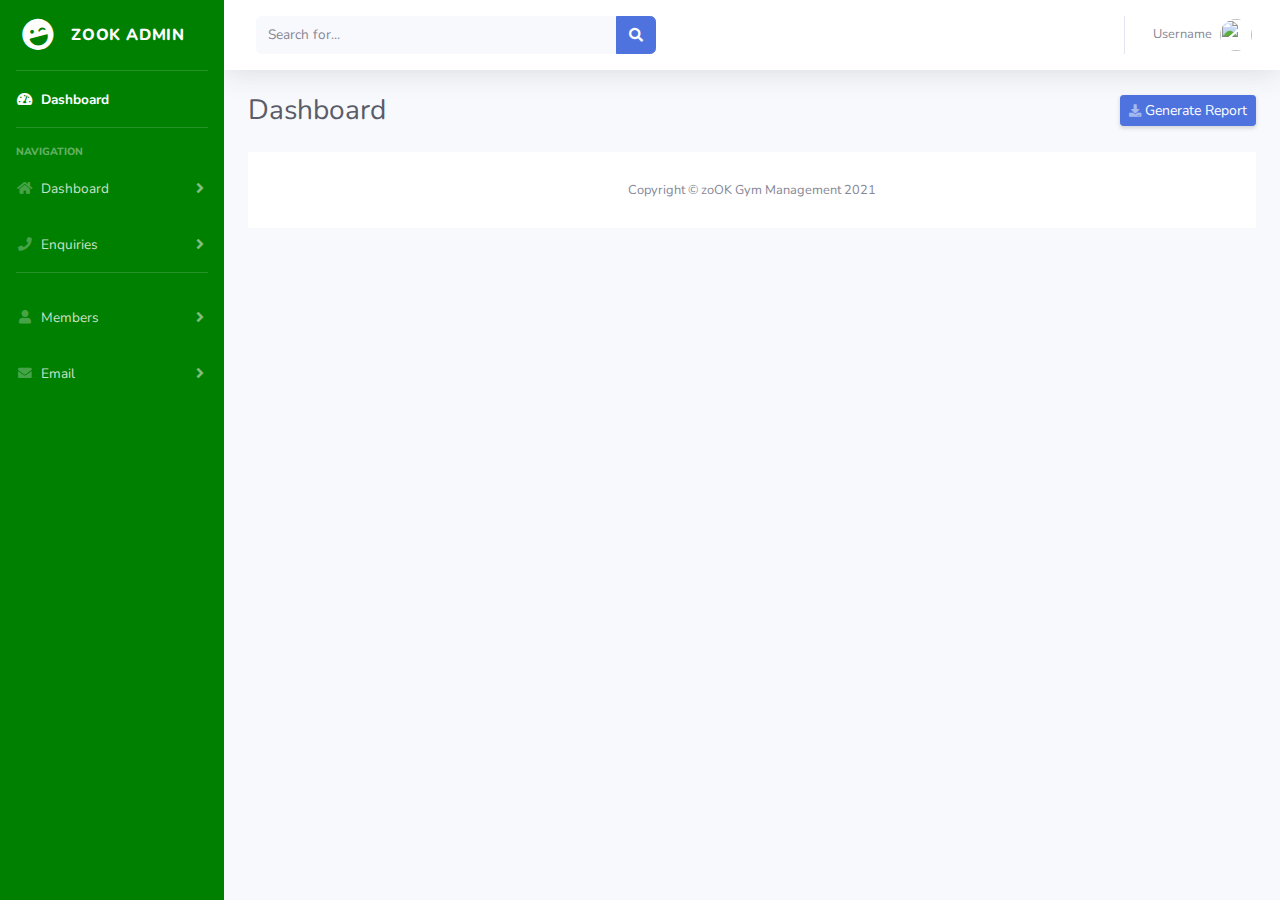
==== dashboard/index.html @ c9a029fc "123" ====
<!DOCTYPE html>
<html lang="en">

<head>

    <meta charset="utf-8">
    <meta http-equiv="X-UA-Compatible" content="IE=edge">
    <meta name="viewport" content="width=device-width, initial-scale=1, shrink-to-fit=no">
    <meta name="description" content="">
    <meta name="author" content="">

    <title> zoOK Admin - Dashboard</title>

    <!-- Custom fonts for this template-->
    <link href="vendor/fontawesome-free/css/all.min.css" rel="stylesheet" type="text/css">
    <link
        href="https://fonts.googleapis.com/css?family=Nunito:200,200i,300,300i,400,400i,600,600i,700,700i,800,800i,900,900i"
        rel="stylesheet">

    <!-- Custom styles for this template-->
    <link href="css/sb-admin-2.min.css" rel="stylesheet">

</head>

<body id="page-top">

    <!-- Page Wrapper -->
    <div id="wrapper">

        <!-- Sidebar -->
        <ul class="navbar-nav bg-green-primary sidebar sidebar-dark accordion" style="background-color:green" id="accordionSidebar">

            <!-- Sidebar - Brand -->
            <a class="sidebar-brand d-flex align-items-center justify-content-center" href="index.html">
                <div class="sidebar-brand-icon rotate-n-15">
                    <i class="fas fa-laugh-wink"></i>
                </div>
                <div class="sidebar-brand-text mx-3"> zoOK Admin <sup></sup></div>
            </a>

            <!-- Divider -->
            <hr class="sidebar-divider my-0">

            <!-- Nav Item - Dashboard -->
            <li class="nav-item active">
                <a class="nav-link" href="index.html">
                    <i class="fas fa-fw fa-tachometer-alt"></i>
                    <span>Dashboard</span></a>
            </li>

            <!-- Divider -->
            <hr class="sidebar-divider">

            <!-- Heading -->
            <div class="sidebar-heading">
                NAVIGATION
            </div>

            <!-- Nav Item -Dashboard--Collapse Menu -->
            <li class="nav-item">
                <a class="nav-link collapsed" href="#" data-toggle="collapse" data-target="#collapseTwo"
                    aria-expanded="true" aria-controls="collapseTwo">
                    <i class="fas fa-fw fa-home"></i>
                    <span>Dashboard</span>
                </a>
                <div id="collapseTwo" class="collapse" aria-labelledby="headingTwo" data-parent="#accordionSidebar">
                    <div class="bg-white py-2 collapse-inner rounded">
                        <h6 class="collapse-header">Dashboard facilities:</h6>
                        <a class="collapse-item" href="buttons.html">Dashboard Members</a>
                        <a class="collapse-item" href="cards.html">Dashboard Charts</a>
                        <a class="collapse-item" href="cards.html"> 
                            <i class="fas fa-fw fa-phone"></i>
                    <span>Enquiries</span>
                        </a>
                    </div>
                </div>
            </li>

            <!-- Nav Item -Enquiry- Collapse Menu -->
            <li class="nav-item">
                <a class="nav-link collapsed" href="#" data-toggle="collapse" data-target="#collapseUtilities"
                    aria-expanded="true" aria-controls="collapseUtilities">
                    <i class="fas fa-fw fa-phone"></i>
                    <span>Enquiries</span>
                </a>
                <div id="collapseUtilities" class="collapse" aria-labelledby="headingUtilities"
                    data-parent="#accordionSidebar">
                    <div class="bg-white py-2 collapse-inner rounded">
                      
                        <a class="collapse-item" href="utilities-color.html">Add Enquiry</a>
                        <a class="collapse-item" href="utilities-border.html">All Enquiry</a>
                      
                    </div>
                </div>
            </li>

            <!-- Divider -->
            <hr class="sidebar-divider">

          
            
            <!-- Nav Item - Members Collapse Menu -->
            <li class="nav-item">
                <a class="nav-link collapsed" href="#" data-toggle="collapse" data-target="#collapsePages"
                    aria-expanded="true" aria-controls="collapsePages">
                    <i class="fas fa-fw fa-user"></i>
                    <span>Members</span>
                </a>
                <div id="collapsePages" class="collapse" aria-labelledby="headingPages" data-parent="#accordionSidebar">
                    <div class="bg-white py-2 collapse-inner rounded">
                        <h6 class="collapse-header">Members Info</h6>
                        <a class="collapse-item" href="login.html">All Members</a>
                        <a class="collapse-item" href="register.html">Add Members</a>
                        <a class="collapse-item" href="forgot-password.html">Inactive Members</a>
                        <div class="collapse-divider"></div>
                      
                    </div>
                </div>
            </li>
            
            <li class="nav-item">
                <a class="nav-link collapsed" href="#" data-toggle="collapse" data-target="#collapseEmail"
                    aria-expanded="true" aria-controls="collapseEmail">
                    <i class="fas fa-fw fa-envelope"></i>
                    <span>Email</span>
                </a>
                <div id="collapseEmail" class="collapse" aria-labelledby="headingPages" data-parent="#accordionSidebar">
                    <div class="bg-white py-2 collapse-inner rounded">
                        
                        <a class="collapse-item" href="login.html">Schedule Email</a>
                        <a class="collapse-item" href="register.html">Send Email</a>
                        
                        <div class="collapse-divider"></div>
                      
                    </div>
                </div>
            </li>
           

    
           
        </ul>
        <!-- End of Sidebar -->

        <!-- Content Wrapper -->
        <div id="content-wrapper" class="d-flex flex-column">

            <!-- Main Content -->
            <div id="content">

                <!-- Topbar -->
                <nav class="navbar navbar-expand navbar-light bg-white topbar mb-4 static-top shadow">

                    <!-- Sidebar Toggle (Topbar) -->
                    <button id="sidebarToggleTop" class="btn btn-link d-md-none rounded-circle mr-3">
                        <i class="fa fa-bars"></i>
                    </button>

                    <!-- Topbar Search -->
                    <form
                        class="d-none d-sm-inline-block form-inline mr-auto ml-md-3 my-2 my-md-0 mw-100 navbar-search">
                        <div class="input-group">
                            <input type="text" class="form-control bg-light border-0 small" placeholder="Search for..."
                                aria-label="Search" aria-describedby="basic-addon2">
                            <div class="input-group-append">
                                <button class="btn btn-primary" type="button">
                                    <i class="fas fa-search fa-sm"></i>
                                </button>
                            </div>
                        </div>
                    </form>

                    <!-- Topbar Navbar -->
                    <ul class="navbar-nav ml-auto">

                        <!-- Nav Item - Search Dropdown (Visible Only XS) -->
                        <li class="nav-item dropdown no-arrow d-sm-none">
                            <a class="nav-link dropdown-toggle" href="#" id="searchDropdown" role="button"
                                data-toggle="dropdown" aria-haspopup="true" aria-expanded="false">
                                <i class="fas fa-search fa-fw"></i>
                            </a>
                            <!-- Dropdown - Messages -->
                            <div class="dropdown-menu dropdown-menu-right p-3 shadow animated--grow-in"
                                aria-labelledby="searchDropdown">
                                <form class="form-inline mr-auto w-100 navbar-search">
                                    <div class="input-group">
                                        <input type="text" class="form-control bg-light border-0 small"
                                            placeholder="Search for..." aria-label="Search"
                                            aria-describedby="basic-addon2">
                                        <div class="input-group-append">
                                            <button class="btn btn-primary" type="button">
                                                <i class="fas fa-search fa-sm"></i>
                                            </button>
                                        </div>
                                    </div>
                                </form>
                            </div>
                        </li>

                     
                        <div class="topbar-divider d-none d-sm-block"></div>

                        <!-- Nav Item - User Information -->
                        <li class="nav-item dropdown no-arrow">
                            <a class="nav-link dropdown-toggle" href="#" id="userDropdown" role="button"
                                data-toggle="dropdown" aria-haspopup="true" aria-expanded="false">
                                <span class="mr-2 d-none d-lg-inline text-gray-600 small">Username</span>
                                <img class="img-profile rounded-circle"
                                    src="img/undraw_profile.svg">
                            </a>
                            <!-- Dropdown - User Information -->
                            <div class="dropdown-menu dropdown-menu-right shadow animated--grow-in"
                                aria-labelledby="userDropdown">
                                <a class="dropdown-item" href="#">
                                    <i class="fas fa-user fa-sm fa-fw mr-2 text-gray-400"></i>
                                    Profile
                                </a>
                                <a class="dropdown-item" href="#">
                                    <i class="fas fa-cogs fa-sm fa-fw mr-2 text-gray-400"></i>
                                    Settings
                                </a>
                                <a class="dropdown-item" href="#">
                                    <i class="fas fa-list fa-sm fa-fw mr-2 text-gray-400"></i>
                                    Activity Log
                                </a>
                                <div class="dropdown-divider"></div>
                                <a class="dropdown-item" href="#" data-toggle="modal" data-target="#logoutModal">
                                    <i class="fas fa-sign-out-alt fa-sm fa-fw mr-2 text-gray-400"></i>
                                    Logout
                                </a>
                            </div>
                        </li>

                    </ul>

                </nav>
                <!-- End of Topbar -->

                <!-- Begin Page Content -->
                <div class="container-fluid">

                    <!-- Page Heading -->
                    <div class="d-sm-flex align-items-center justify-content-between mb-4">
                        <h1 class="h3 mb-0 text-gray-800">Dashboard</h1>
                        <a href="#" class="d-none d-sm-inline-block btn btn-sm btn-primary shadow-sm"><i
                                class="fas fa-download fa-sm text-white-50"></i> Generate Report</a>
                    </div>

                 

            <!-- Footer -->
            <footer class="sticky-footer bg-white">
                <div class="container my-auto">
                    <div class="copyright text-center my-auto">
                        <span>Copyright &copy; zoOK Gym Management 2021</span>
                    </div>
                </div>
            </footer>
            <!-- End of Footer -->

        </div>
        <!-- End of Content Wrapper -->

    </div>
    <!-- End of Page Wrapper -->

    <!-- Scroll to Top Button-->
    <a class="scroll-to-top rounded" href="#page-top">
        <i class="fas fa-angle-up"></i>
    </a>

    <!-- Logout Modal-->
    <div class="modal fade" id="logoutModal" tabindex="-1" role="dialog" aria-labelledby="exampleModalLabel"
        aria-hidden="true">
        <div class="modal-dialog" role="document">
            <div class="modal-content">
                <div class="modal-header">
                    <h5 class="modal-title" id="exampleModalLabel">Ready to Leave?</h5>
                    <button class="close" type="button" data-dismiss="modal" aria-label="Close">
                        <span aria-hidden="true">×</span>
                    </button>
                </div>
                <div class="modal-body">Select "Logout" below if you are ready to end your current session.</div>
                <div class="modal-footer">
                    <button class="btn btn-secondary" type="button" data-dismiss="modal">Cancel</button>
                    <a class="btn btn-primary" href="login.html">Logout</a>
                </div>
            </div>
        </div>
    </div>

    <!-- Bootstrap core JavaScript-->
    <script src="vendor/jquery/jquery.min.js"></script>
    <script src="vendor/bootstrap/js/bootstrap.bundle.min.js"></script>

    <!-- Core plugin JavaScript-->
    <script src="vendor/jquery-easing/jquery.easing.min.js"></script>

    <!-- Custom scripts for all pages-->
    <script src="js/sb-admin-2.min.js"></script>

    <!-- Page level plugins -->
    <script src="vendor/chart.js/Chart.min.js"></script>

    <!-- Page level custom scripts -->
    <script src="js/demo/chart-area-demo.js"></script>
    <script src="js/demo/chart-pie-demo.js"></script>

</body>

</html>
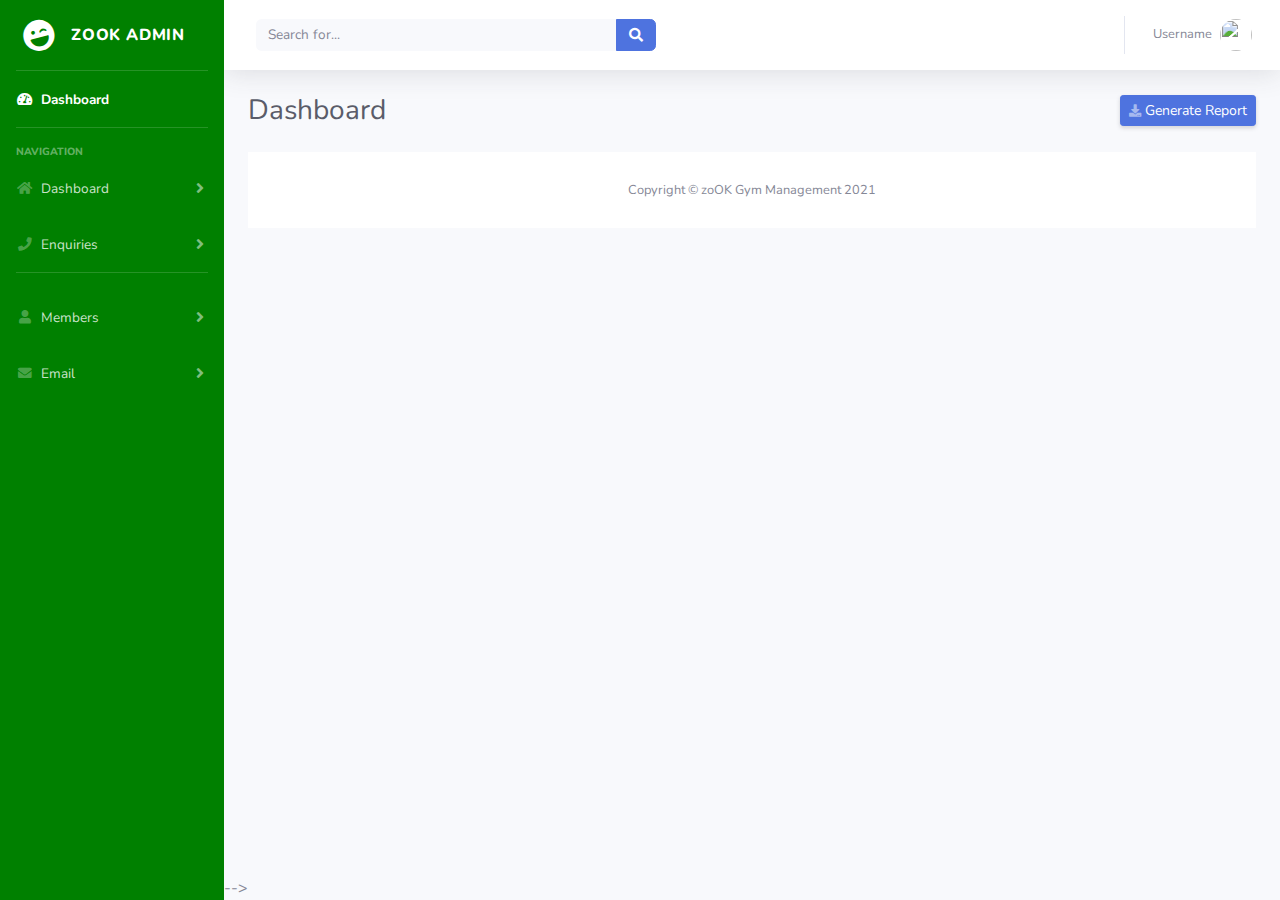
==== commit b4182d83: "222" ====
--- a/dashboard/index.html
+++ b/dashboard/index.html
@@ -1,4 +1,4 @@
-<!DOCTYPE html>
+<!-- <!DOCTYPE html>
 <html lang="en">
 
 <head>
@@ -308,4 +308,4 @@
 
 </body>
 
-</html>+</html> -->